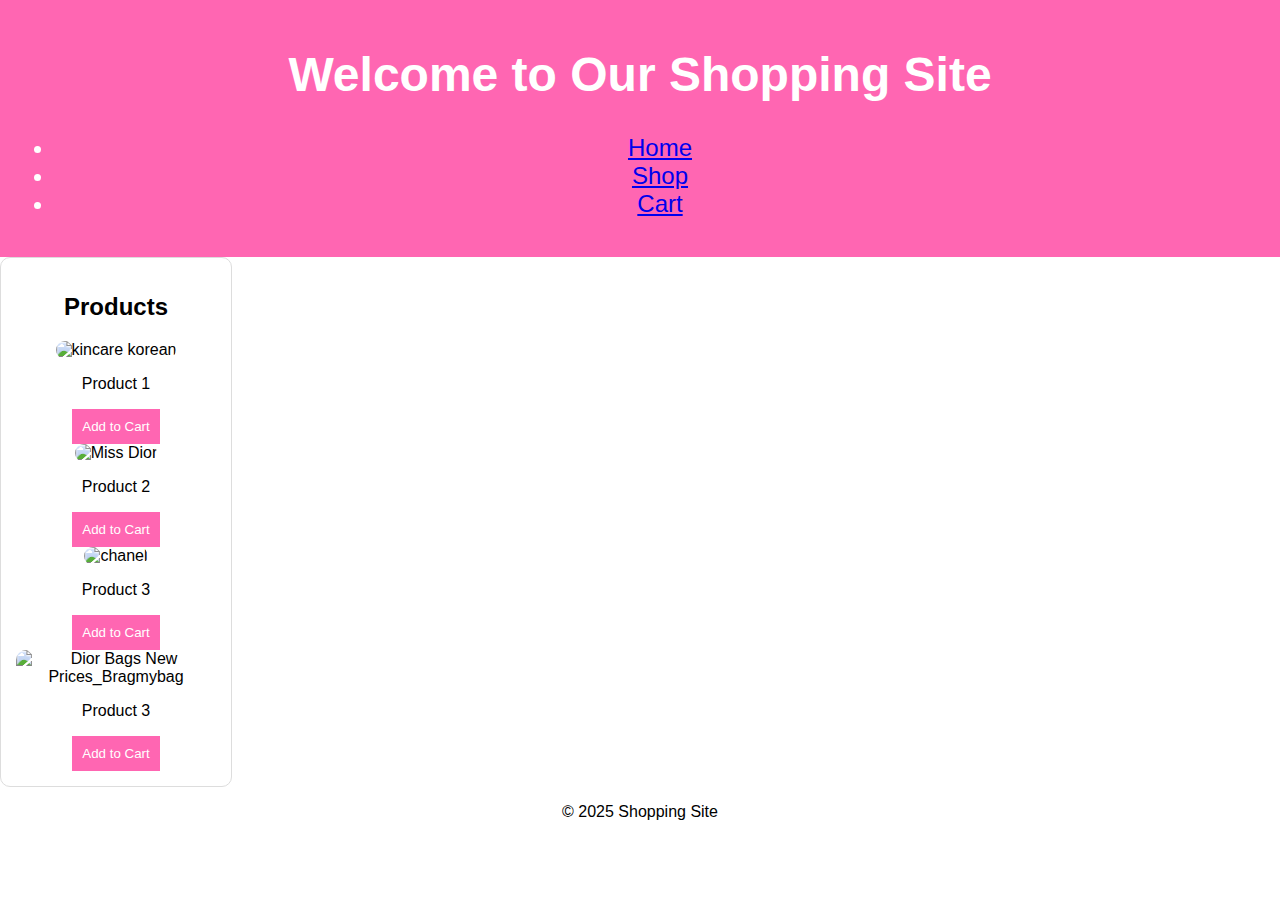
==== index.html @ 3604b5b5 "เพิ่มสินค้า" ====
<!DOCTYPE html>
<html lang="en">
<head>
    <meta charset="UTF-8">
    <meta name="viewport" content="width=device-width, initial-scale=1.0">
    <title>Shopping Site</title>
    <link rel="stylesheet" href="style.css">
</head>
<body>
    <header>
        <h1>Welcome to Our Shopping Site</h1>
        <nav>
            <ul>
                <li><a href="#">Home</a></li>
                <li><a href="#">Shop</a></li>
                <li><a href="#">Cart</a></li>
            </ul>
        </nav>
    </header>

    <main>
        <section class="product">
            <h2>Products</h2>
            <div class="product-list">
                <!-- Product 1 -->
                <div class="product-item">
                    <!-- แสดงรูปภาพของ Product 1 -->
                    <img src="c:\Users\nice_\Downloads\skincare korean.jpg" alt="kincare korean">
                    <p>Product 1</p>
                    <button class="add-to-cart">Add to Cart</button>
                </div>
                <div class="product-item">
                    <img src="C:\Users\nice_\Downloads\Miss Dior.jpg" alt="Miss Dior">
                    <p>Product 2</p>
                    <button class="add-to-cart">Add to Cart</button>
                </div>
                <div class="product-item">
                    <img src="C:\Users\nice_\Downloads\chanel.jpg" alt="chanel">
                    <p>Product 3</p>
                    <button class="add-to-cart">Add to Cart</button>
                </div>
                <div class="product-item">
                    <img src="C:\Users\nice_\Downloads\Dior Bags New Prices_Bragmybag.jpg" alt="Dior Bags New Prices_Bragmybag">
                    <p>Product 3</p>
                    <button class="add-to-cart">Add to Cart</button>
                </div>
        </section>
    </main>

    <footer>
        <p>&copy; 2025 Shopping Site</p>
    </footer>
    <script src="script.js"></script>
</body>
</html>
---- style.css ----
body {
    font-family: Arial, sans-serif;
    margin: 0;
    padding: 0;
    text-align: center;
}

header {
    background: #ff66b2;
    color: white;
    padding: 15px;
    font-size: 24px;
}

.cart {
    position: fixed;
    top: 10px;
    right: 20px;
    font-size: 18px;
    background: #ff66b2; /* เพิ่มพื้นหลังให้มองเห็นชัดขึ้น */
    color: white; /* เปลี่ยนสีตัวอักษรเป็นขาว */
    padding: 10px; /* เพิ่มระยะห่างขอบด้านใน */
    border-radius: 5px; /* ทำขอบมน */
}

.products {
    display: flex;
    flex-direction: row ;
    flex-wrap: wrap;
    justify-content: center;
    gap: 20px;
    margin-top: 20px;
}

.product {
    width: 200px;
    border: 1px solid #ddd;
    padding: 15px;
    border-radius: 10px;
    text-align: center;
}

.product img {
    width: 100%;
    border-radius: 10px;
}

button {
    background: #ff66b2;
    color: white;
    border: none;
    padding: 10px;
    cursor: pointer;
}

button:hover {
    background: #ff3385;
}
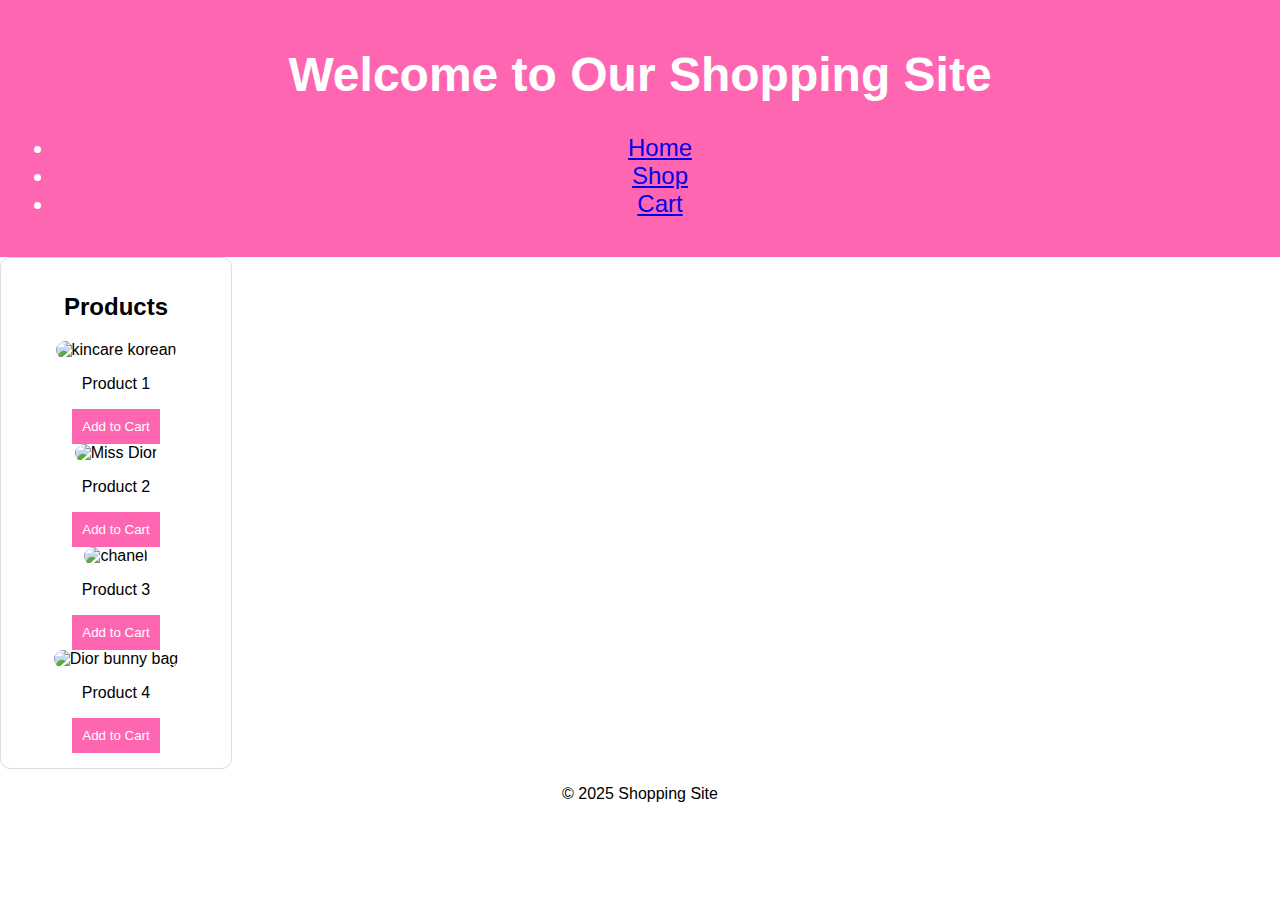
==== commit 7c408bd2: "Update index.html" ====
--- a/index.html
+++ b/index.html
@@ -40,8 +40,8 @@
                     <button class="add-to-cart">Add to Cart</button>
                 </div>
                 <div class="product-item">
-                    <img src="C:\Users\nice_\Downloads\Dior Bags New Prices_Bragmybag.jpg" alt="Dior Bags New Prices_Bragmybag">
-                    <p>Product 3</p>
+                    <img src="C:\Users\nice_\Downloads\Dior bunny bag.jpg" alt="Dior bunny bag">
+                    <p>Product 4</p>
                     <button class="add-to-cart">Add to Cart</button>
                 </div>
         </section>
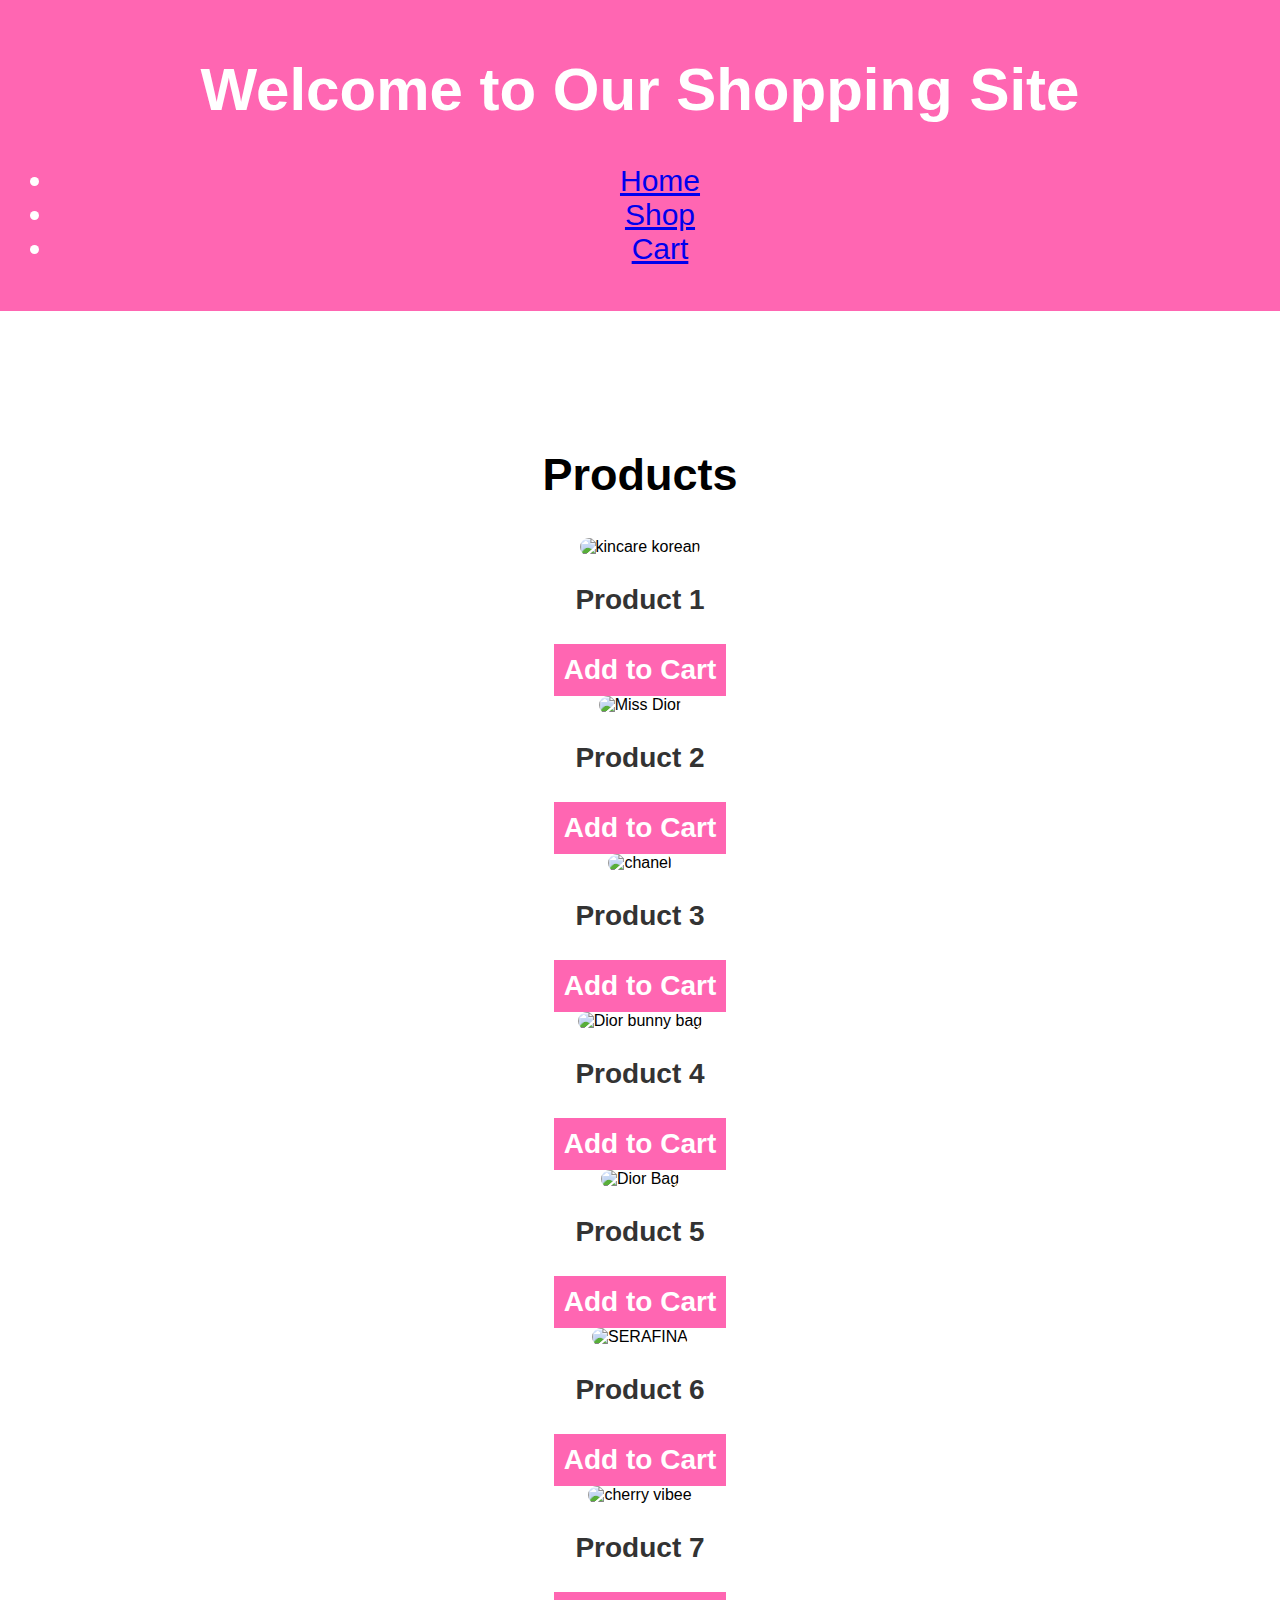
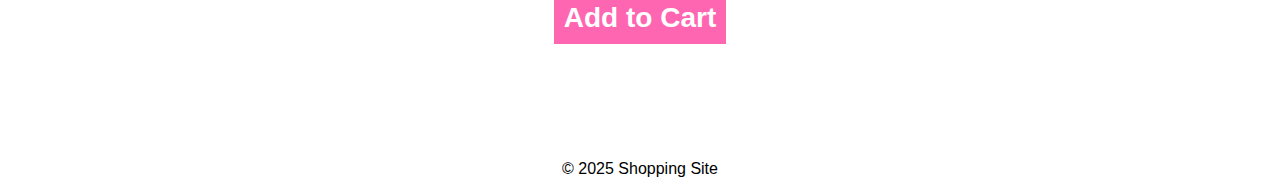
==== commit ca8680b2: "เพิ่มรูปและปรับองค์ประกอบต่างๆ" ====
--- a/index.html
+++ b/index.html
@@ -44,6 +44,21 @@
                     <p>Product 4</p>
                     <button class="add-to-cart">Add to Cart</button>
                 </div>
+                <div class="product-item">
+                    <img src="C:\Users\nice_\Downloads\Dior Bag.jpg" alt="Dior Bag">
+                    <p>Product 5</p>
+                    <button class="add-to-cart">Add to Cart</button>
+                </div>
+                <div class="product-item">
+                    <img src="C:\Users\nice_\Downloads\SERAFINA.jpg" alt="SERAFINA">
+                    <p>Product 6</p>
+                    <button class="add-to-cart">Add to Cart</button>
+                </div>
+                <div class="product-item">
+                    <img src="C:\Users\nice_\Downloads\cherry vibee.jpg" alt="cherry vibee">
+                    <p>Product 7</p>
+                    <button class="add-to-cart">Add to Cart</button>
+                </div>
         </section>
     </main>
 
--- a/style.css
+++ b/style.css
@@ -9,35 +9,28 @@
     background: #ff66b2;
     color: white;
     padding: 15px;
-    font-size: 24px;
+    font-size: 30px;
 }
 
 .cart {
-    position: fixed;
+    position: absolute;
     top: 10px;
-    right: 20px;
-    font-size: 18px;
-    background: #ff66b2; /* เพิ่มพื้นหลังให้มองเห็นชัดขึ้น */
-    color: white; /* เปลี่ยนสีตัวอักษรเป็นขาว */
-    padding: 10px; /* เพิ่มระยะห่างขอบด้านใน */
-    border-radius: 5px; /* ทำขอบมน */
+    right: 50px;
+    font-size: 100px;
 }
 
 .products {
     display: flex;
-    flex-direction: row ;
-    flex-wrap: wrap;
     justify-content: center;
-    gap: 20px;
-    margin-top: 20px;
+    align-items: center;
+    flex-direction: column;
+    min-height: 100vh;
 }
 
 .product {
-    width: 200px;
-    border: 1px solid #ddd;
-    padding: 15px;
+    padding: 100px;
     border-radius: 10px;
-    text-align: center;
+    max-width: 1500px;
 }
 
 .product img {
@@ -55,4 +48,33 @@
 
 button:hover {
     background: #ff3385;
-}+}
+
+h2 {
+    font-size: 24px; 
+    font-weight: bold; 
+}
+
+.product h2 {
+    font-size: 45px; 
+    font-family: 'Arial', sans-serif; 
+    font-weight: bold; 
+}
+.product-item p {
+    font-size: 28px;
+    font-weight: bold; 
+    color: #333; 
+    font-family: 'Arial', sans-serif;
+
+}
+
+.add-to-cart {
+    font-size: 28px; 
+    font-weight: bold; 
+}
+
+
+
+
+
+
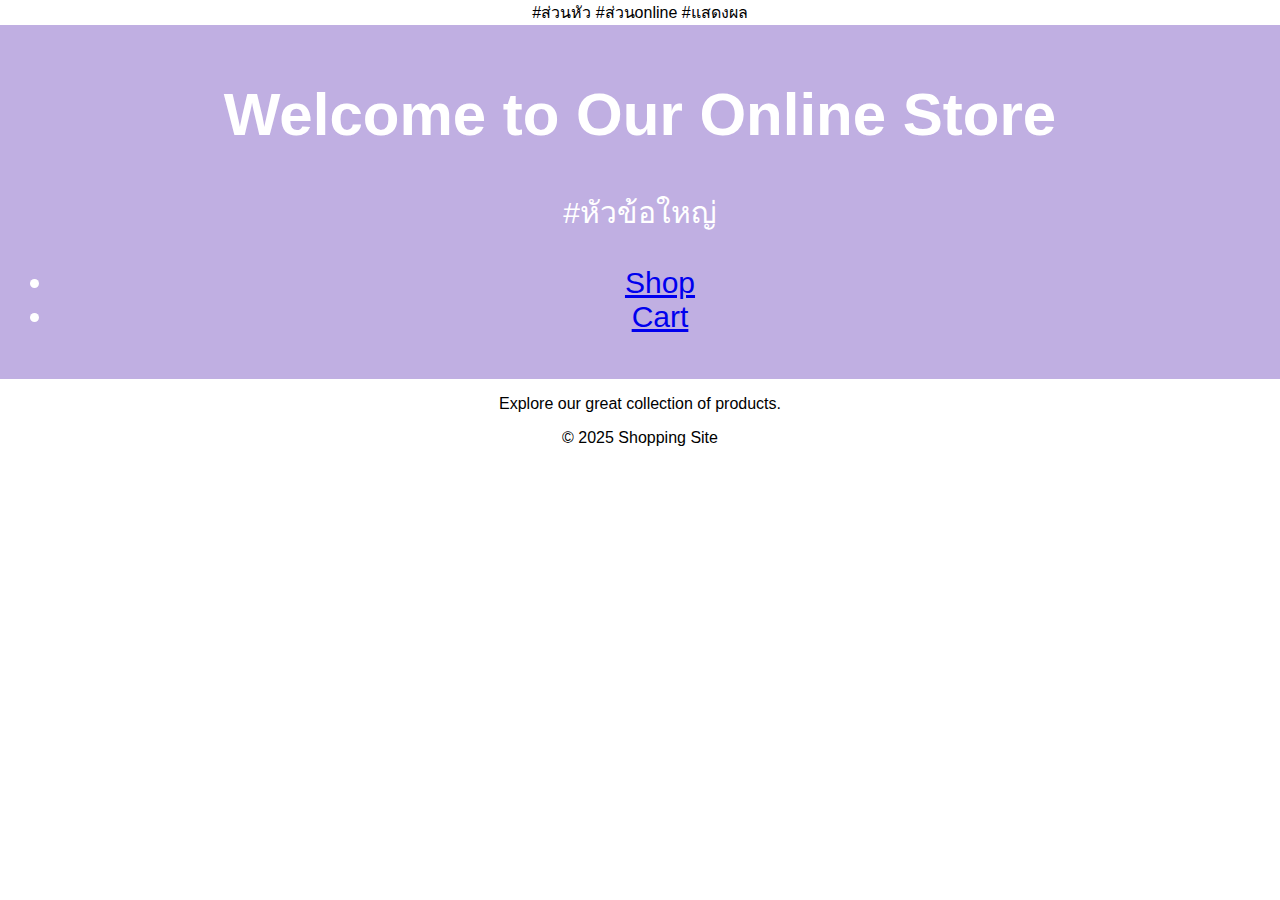
==== commit 7beb3e34: "Update index.html" ====
--- a/index.html
+++ b/index.html
@@ -1,70 +1,32 @@
+<!-- index.html -->
 <!DOCTYPE html>
 <html lang="en">
-<head>
+
+<head> #ส่วนหัว
     <meta charset="UTF-8">
     <meta name="viewport" content="width=device-width, initial-scale=1.0">
-    <title>Shopping Site</title>
+    <title>Shopping Site - Home</title>
     <link rel="stylesheet" href="style.css">
 </head>
-<body>
+#ส่วนonline
+
+<body> #แสดงผล
     <header>
-        <h1>Welcome to Our Shopping Site</h1>
+        <h1>Welcome to Our Online Store</h1> #หัวข้อใหญ่
         <nav>
             <ul>
-                <li><a href="#">Home</a></li>
-                <li><a href="#">Shop</a></li>
-                <li><a href="#">Cart</a></li>
+                <li><a href="shop.html">Shop</a></li>
+                <li><a href="cart.html">Cart</a></li>
             </ul>
         </nav>
     </header>
 
     <main>
-        <section class="product">
-            <h2>Products</h2>
-            <div class="product-list">
-                <!-- Product 1 -->
-                <div class="product-item">
-                    <!-- แสดงรูปภาพของ Product 1 -->
-                    <img src="c:\Users\nice_\Downloads\skincare korean.jpg" alt="kincare korean">
-                    <p>Product 1</p>
-                    <button class="add-to-cart">Add to Cart</button>
-                </div>
-                <div class="product-item">
-                    <img src="C:\Users\nice_\Downloads\Miss Dior.jpg" alt="Miss Dior">
-                    <p>Product 2</p>
-                    <button class="add-to-cart">Add to Cart</button>
-                </div>
-                <div class="product-item">
-                    <img src="C:\Users\nice_\Downloads\chanel.jpg" alt="chanel">
-                    <p>Product 3</p>
-                    <button class="add-to-cart">Add to Cart</button>
-                </div>
-                <div class="product-item">
-                    <img src="C:\Users\nice_\Downloads\Dior bunny bag.jpg" alt="Dior bunny bag">
-                    <p>Product 4</p>
-                    <button class="add-to-cart">Add to Cart</button>
-                </div>
-                <div class="product-item">
-                    <img src="C:\Users\nice_\Downloads\Dior Bag.jpg" alt="Dior Bag">
-                    <p>Product 5</p>
-                    <button class="add-to-cart">Add to Cart</button>
-                </div>
-                <div class="product-item">
-                    <img src="C:\Users\nice_\Downloads\SERAFINA.jpg" alt="SERAFINA">
-                    <p>Product 6</p>
-                    <button class="add-to-cart">Add to Cart</button>
-                </div>
-                <div class="product-item">
-                    <img src="C:\Users\nice_\Downloads\cherry vibee.jpg" alt="cherry vibee">
-                    <p>Product 7</p>
-                    <button class="add-to-cart">Add to Cart</button>
-                </div>
-        </section>
+        <p>Explore our great collection of products.</p>
     </main>
 
     <footer>
         <p>&copy; 2025 Shopping Site</p>
     </footer>
-    <script src="script.js"></script>
 </body>
 </html>
--- a/style.css
+++ b/style.css
@@ -6,7 +6,7 @@
 }
 
 header {
-    background: #ff66b2;
+    background: #C0AFE2;
     color: white;
     padding: 15px;
     font-size: 30px;
@@ -34,12 +34,12 @@
 }
 
 .product img {
-    width: 100%;
+    width: 50%;
     border-radius: 10px;
 }
 
 button {
-    background: #ff66b2;
+    background: #9379C2;
     color: white;
     border: none;
     padding: 10px;
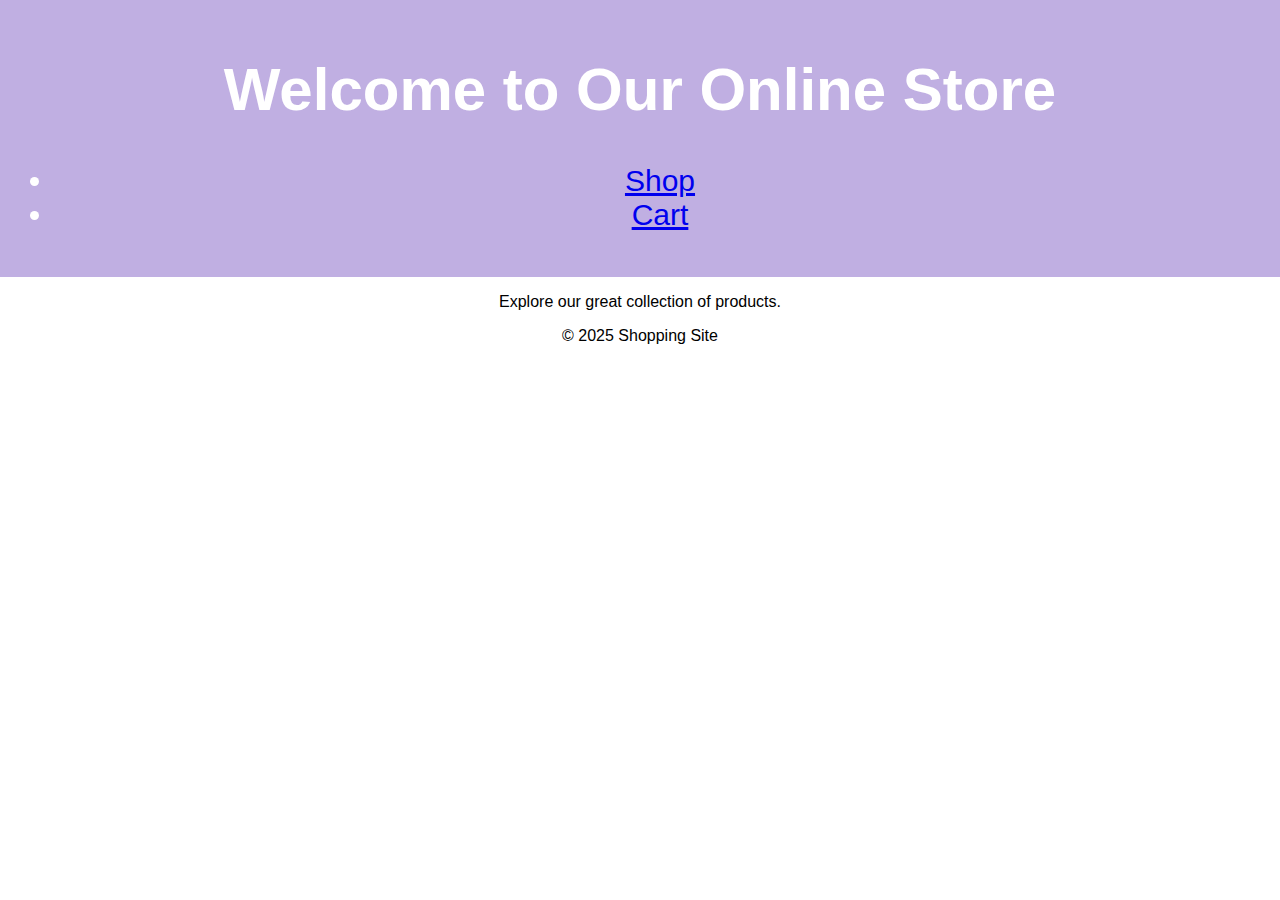
==== commit f4072849: "Update index.html" ====
--- a/index.html
+++ b/index.html
@@ -2,17 +2,16 @@
 <!DOCTYPE html>
 <html lang="en">
 
-<head> #ส่วนหัว
+<head>
     <meta charset="UTF-8">
     <meta name="viewport" content="width=device-width, initial-scale=1.0">
     <title>Shopping Site - Home</title>
     <link rel="stylesheet" href="style.css">
 </head>
-#ส่วนonline
 
-<body> #แสดงผล
+<body>
     <header>
-        <h1>Welcome to Our Online Store</h1> #หัวข้อใหญ่
+        <h1>Welcome to Our Online Store</h1>
         <nav>
             <ul>
                 <li><a href="shop.html">Shop</a></li>
--- a/style.css
+++ b/style.css
@@ -47,7 +47,7 @@
 }
 
 button:hover {
-    background: #ff3385;
+    background: #eb7ee2;
 }
 
 h2 {
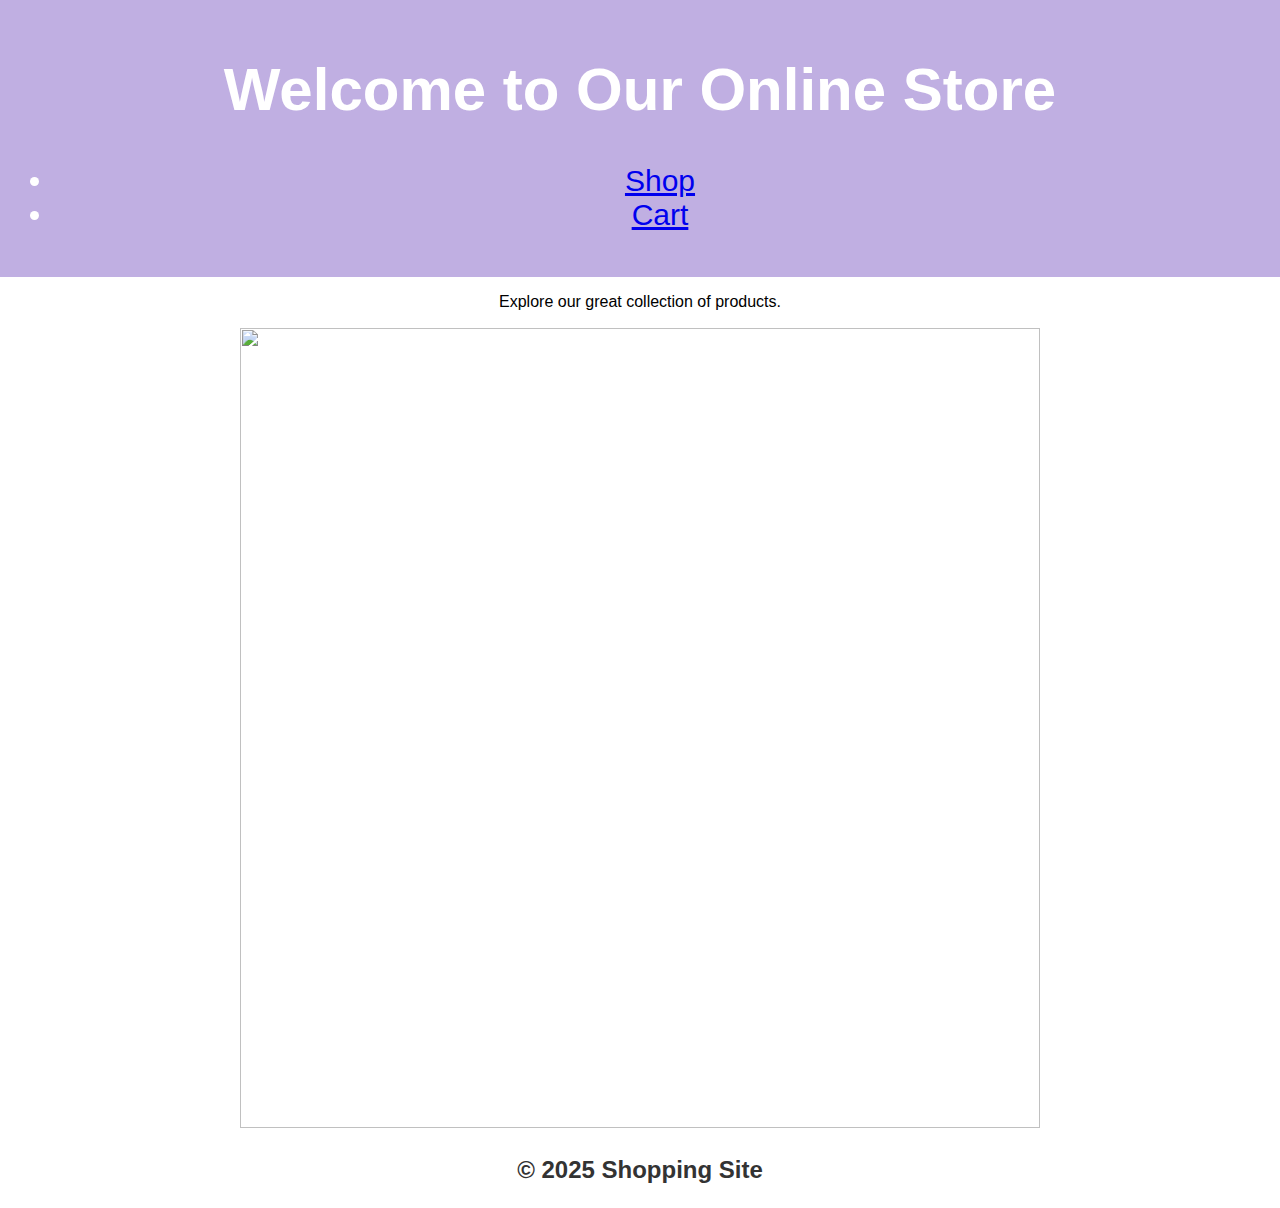
==== commit 0f733252: "Update index.html" ====
--- a/index.html
+++ b/index.html
@@ -23,7 +23,12 @@
     <main>
         <p>Explore our great collection of products.</p>
     </main>
-
+    <main>
+        <h2></h2>
+        <div class="product-list">
+            <!-- Product 1 -->
+            <div class="product-item">
+                <img src="https://down-th.img.susercontent.com/file/th-11134207-7r98r-lvdm5y6kjyd6d2.jpg"width="800" height="800">
     <footer>
         <p>&copy; 2025 Shopping Site</p>
     </footer>
--- a/style.css
+++ b/style.css
@@ -13,7 +13,7 @@
 }
 
 .cart {
-    position: absolute;
+    position: fixed;
     top: 10px;
     right: 50px;
     font-size: 100px;
@@ -25,25 +25,24 @@
     align-items: center;
     flex-direction: column;
     min-height: 100vh;
+    gap: 25px; /* เพิ่มระยะห่างระหว่างสินค้า */
 }
 
 .product {
-    padding: 100px;
+    padding: 40px;
     border-radius: 10px;
-    max-width: 1500px;
-}
-
-.product img {
-    width: 50%;
-    border-radius: 10px;
+    max-width: 1200px; /* จำกัดขนาดสูงสุด */
+    margin: 0 15px; /* เพิ่ม margin ซ้ายขวา */
+    box-sizing: border-box; /* รวม padding เข้ากับขนาด */
 }
 
 button {
     background: #9379C2;
-    color: white;
+    color: rgb(255, 255, 255);
     border: none;
     padding: 10px;
     cursor: pointer;
+    border-radius: 20px; /* เพิ่มมุมโค้งให้ปุ่ม */
 }
 
 button:hover {
@@ -51,26 +50,26 @@
 }
 
 h2 {
-    font-size: 24px; 
-    font-weight: bold; 
+    font-size: 20px;
+    font-weight: bold;
 }
 
 .product h2 {
-    font-size: 45px; 
-    font-family: 'Arial', sans-serif; 
-    font-weight: bold; 
+    font-size: 45px;
+    font-family: 'Arial', sans-serif;
+    font-weight: bold;
 }
+
 .product-item p {
-    font-size: 28px;
-    font-weight: bold; 
-    color: #333; 
+    font-size: 24px; /* ขนาดเล็กลงนิดหน่อย */
+    font-weight: bold;
+    color: #333;
     font-family: 'Arial', sans-serif;
-
 }
 
 .add-to-cart {
-    font-size: 28px; 
-    font-weight: bold; 
+    font-size: 20px;
+    font-weight: bold;
 }
 
 
@@ -78,3 +77,4 @@
 
 
 
+
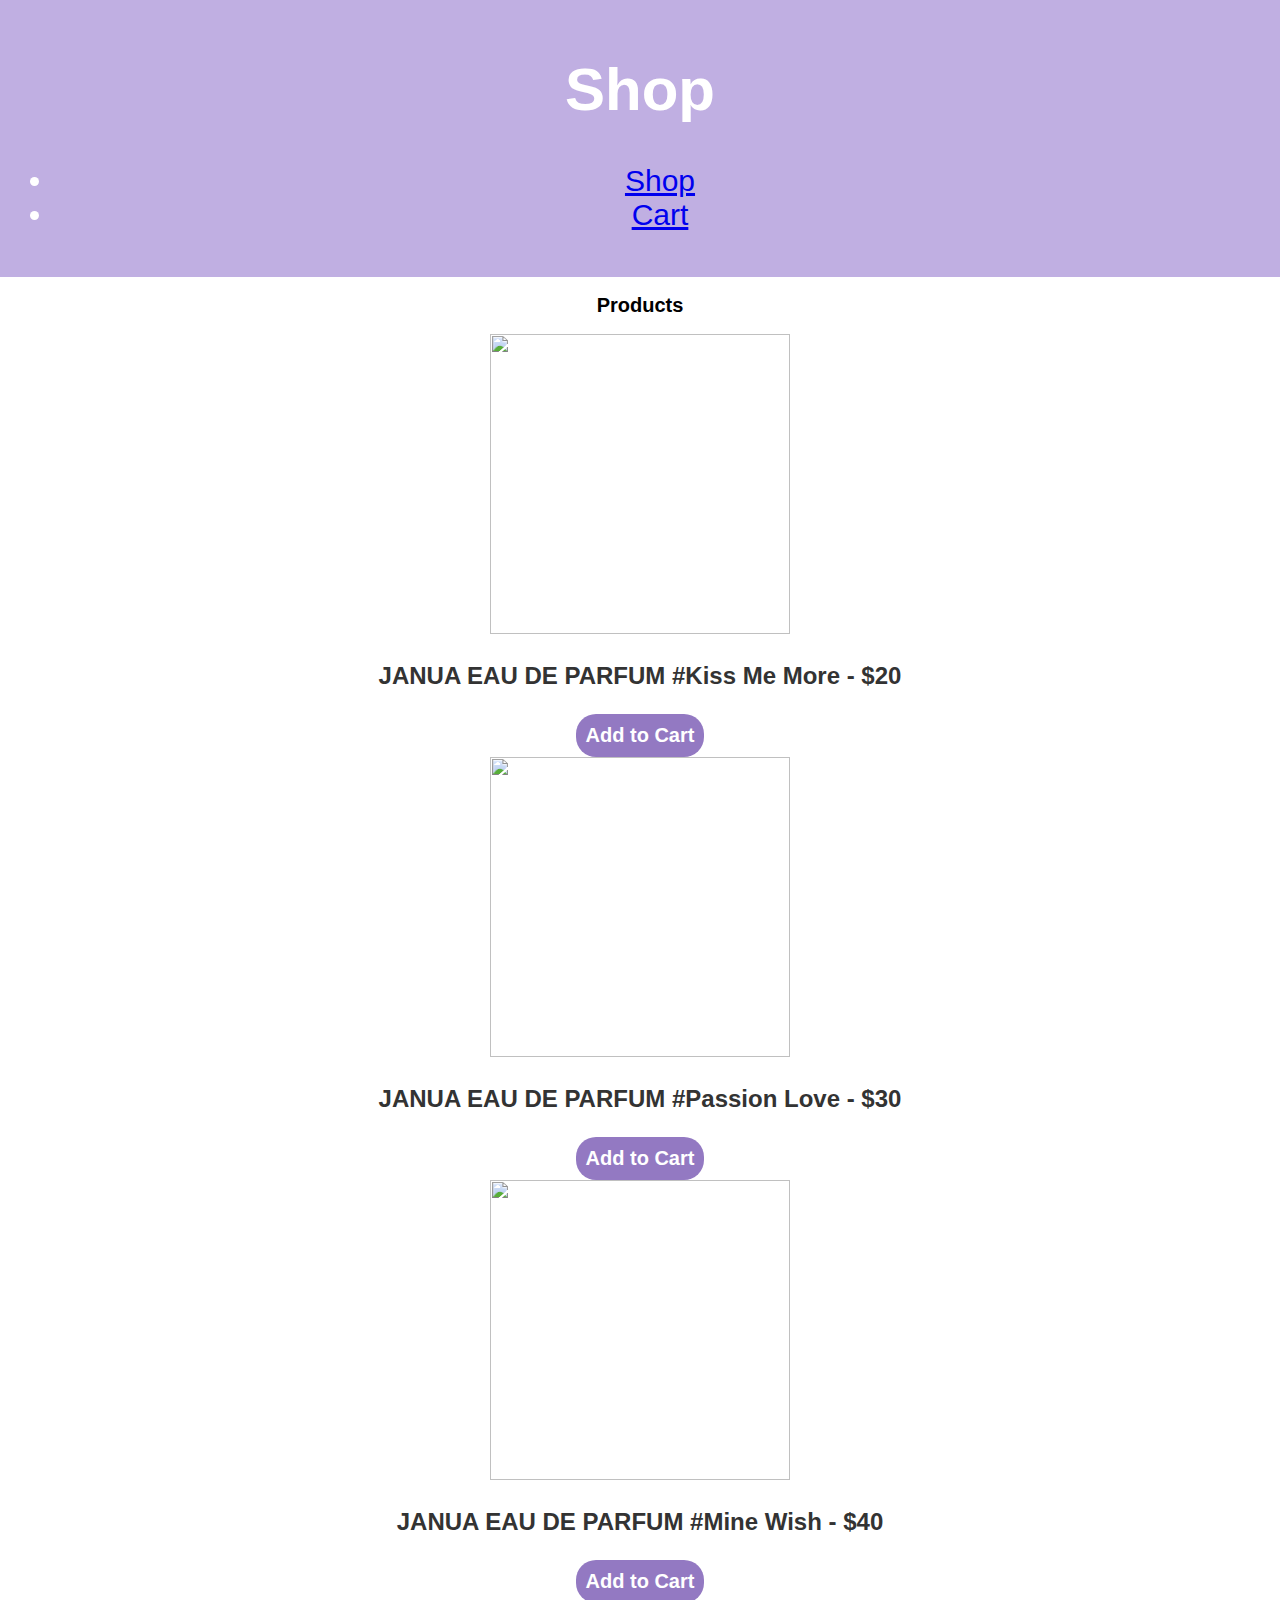
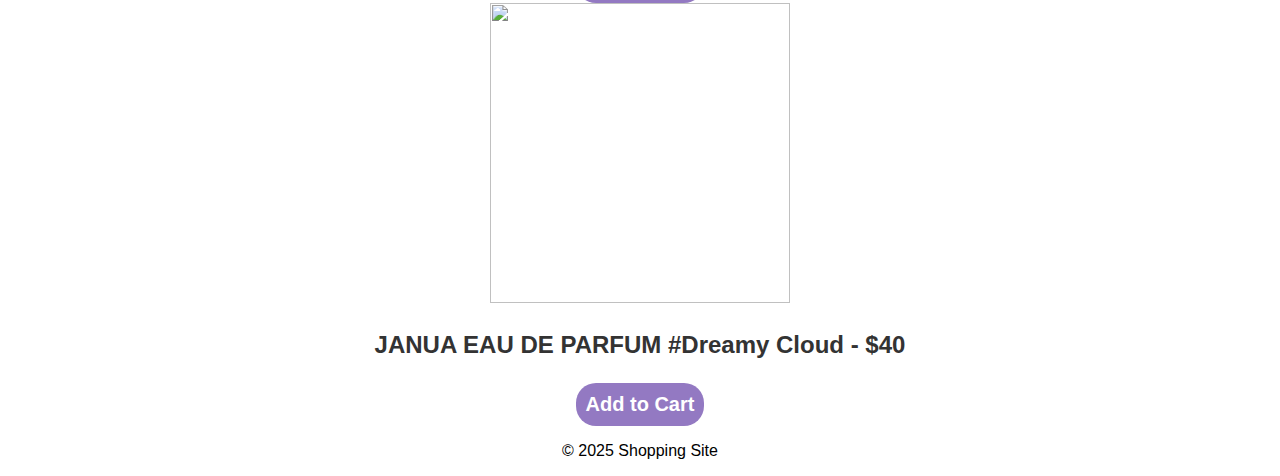
==== commit 8816422e: "Update index.html" ====
--- a/index.html
+++ b/index.html
@@ -1,36 +1,63 @@
-<!-- index.html -->
 <!DOCTYPE html>
 <html lang="en">
-
 <head>
     <meta charset="UTF-8">
     <meta name="viewport" content="width=device-width, initial-scale=1.0">
-    <title>Shopping Site - Home</title>
+    <title>Shop</title>
     <link rel="stylesheet" href="style.css">
 </head>
-
 <body>
     <header>
-        <h1>Welcome to Our Online Store</h1>
+        <h1>Shop</h1>
         <nav>
             <ul>
-                <li><a href="shop.html">Shop</a></li>
+                <li><a href="index.html">Shop</a></li>
                 <li><a href="cart.html">Cart</a></li>
             </ul>
         </nav>
     </header>
 
     <main>
-        <p>Explore our great collection of products.</p>
-    </main>
-    <main>
-        <h2></h2>
+        <h2>Products</h2>
         <div class="product-list">
             <!-- Product 1 -->
             <div class="product-item">
-                <img src="https://down-th.img.susercontent.com/file/th-11134207-7r98r-lvdm5y6kjyd6d2.jpg"width="800" height="800">
+                <img src="https://s2.konvy.com/static/team/2024/1104/2024110414543944459.jpg" width="300" height="300">
+                <p>JANUA EAU DE PARFUM #Kiss Me More - $20</p>
+                <button class="add-to-cart" onclick="addToCart('JANUA EAU DE PARFUM #Kiss Me More', 20)">Add to Cart</button>
+            </div>
+            <!-- Product 2 -->
+            <div class="product-item">
+                <img src="https://down-th.img.susercontent.com/file/th-11134207-7r98t-lvsohzlwb8aif5.webp" width="300" height="300">
+                <p>JANUA EAU DE PARFUM #Passion Love - $30</p>
+                <button class="add-to-cart" onclick="addToCart('JANUA EAU DE PARFUM #Passion Love', 30)">Add to Cart</button>
+            </div>
+            <!-- Product 3 -->
+            <div class="product-item">
+                <img src="https://down-vn.img.susercontent.com/file/vn-11134207-7r98o-lx4a8lmqr1llc9" width="300" height="300">
+                <p>JANUA EAU DE PARFUM #Mine Wish - $40</p>
+                <button class="add-to-cart" onclick="addToCart('JANUA EAU DE PARFUM #Mine Wish', 40)">Add to Cart</button>
+            </div>
+            <!-- Product 4 -->
+            <div class="product-item">
+                <img src="https://down-th.img.susercontent.com/file/th-11134207-7r98q-lvsoogh7huu531" width="300" height="300">
+                <p>JANUA EAU DE PARFUM #Dreamy Cloud - $40</p>
+                <button class="add-to-cart" onclick="addToCart('JANUA EAU DE PARFUM #Dreamy Cloud', 40)">Add to Cart</button>
+            </div>
+        </div>
+    </main>
+
     <footer>
         <p>&copy; 2025 Shopping Site</p>
     </footer>
+
+    <script>
+        function addToCart(name, price) {
+            let cart = JSON.parse(localStorage.getItem('cart')) || [];
+            cart.push({ name, price });
+            localStorage.setItem('cart', JSON.stringify(cart));
+            alert(`${name} has been added to your cart.`);
+        }
+    </script>
 </body>
 </html>
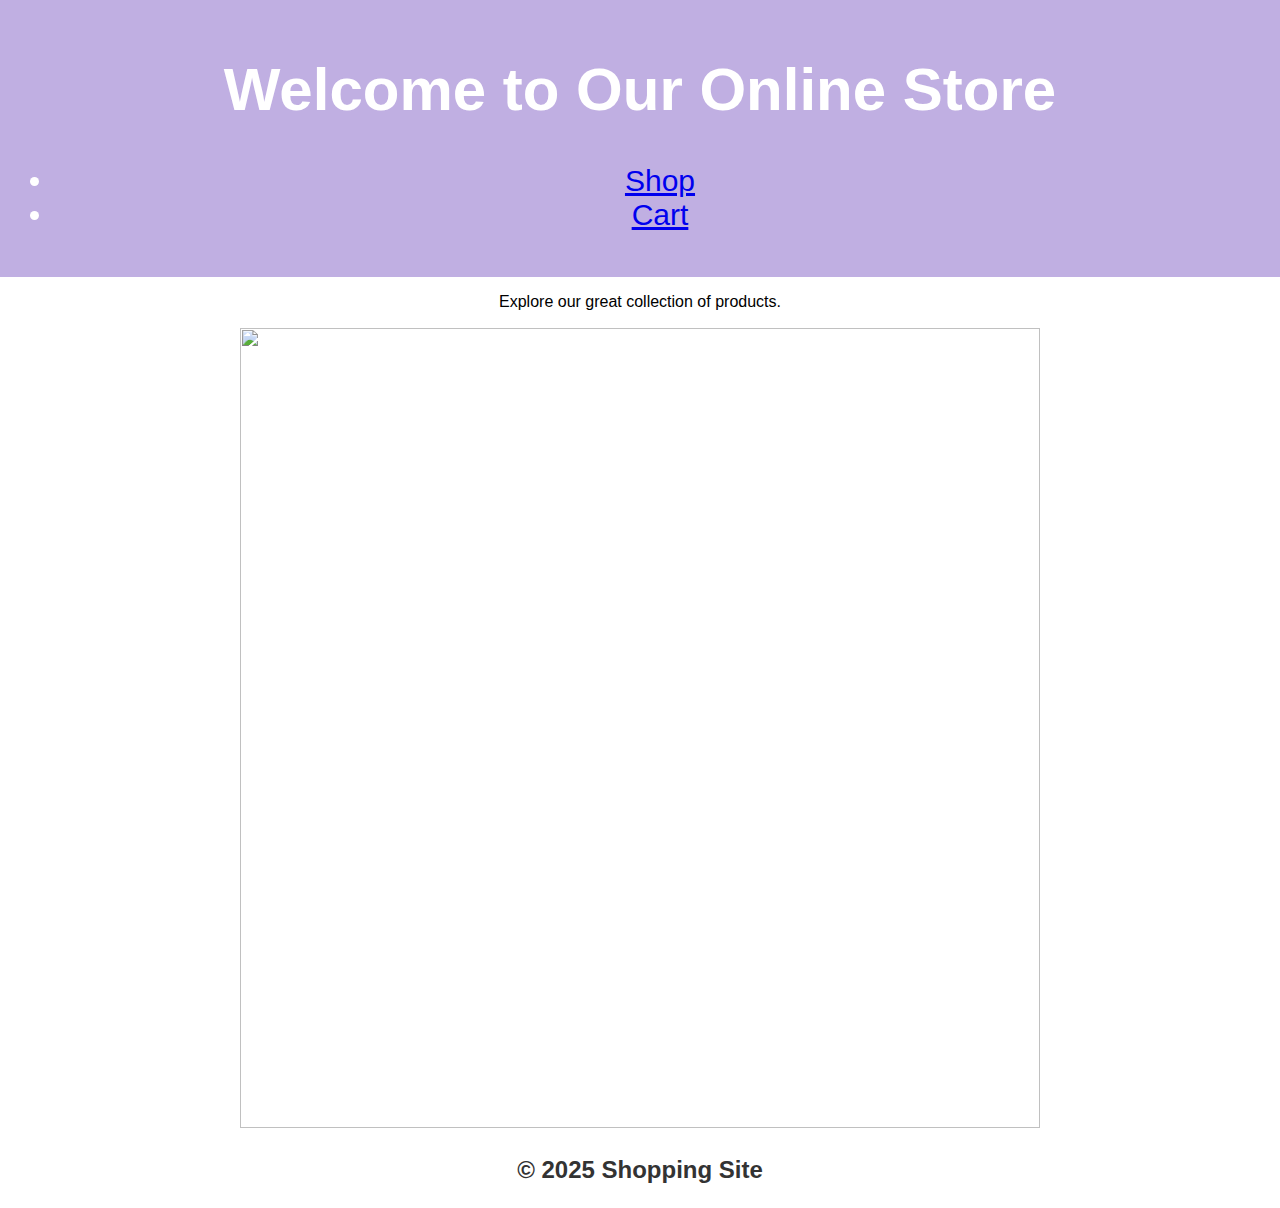
==== commit 63ccfa84: "Update index.html" ====
--- a/index.html
+++ b/index.html
@@ -1,63 +1,37 @@
+<!-- index.html -->
 <!DOCTYPE html>
 <html lang="en">
+
 <head>
     <meta charset="UTF-8">
     <meta name="viewport" content="width=device-width, initial-scale=1.0">
-    <title>Shop</title>
+    <title>Shopping Site - Home</title>
     <link rel="stylesheet" href="style.css">
+    
 </head>
+
 <body>
     <header>
-        <h1>Shop</h1>
+        <h1>Welcome to Our Online Store</h1>
         <nav>
             <ul>
-                <li><a href="index.html">Shop</a></li>
+                <li><a href="shop.html">Shop</a></li>
                 <li><a href="cart.html">Cart</a></li>
             </ul>
         </nav>
     </header>
 
     <main>
-        <h2>Products</h2>
+        <p>Explore our great collection of products.</p>
+    </main>
+    <main>
+        <h2></h2>
         <div class="product-list">
             <!-- Product 1 -->
             <div class="product-item">
-                <img src="https://s2.konvy.com/static/team/2024/1104/2024110414543944459.jpg" width="300" height="300">
-                <p>JANUA EAU DE PARFUM #Kiss Me More - $20</p>
-                <button class="add-to-cart" onclick="addToCart('JANUA EAU DE PARFUM #Kiss Me More', 20)">Add to Cart</button>
-            </div>
-            <!-- Product 2 -->
-            <div class="product-item">
-                <img src="https://down-th.img.susercontent.com/file/th-11134207-7r98t-lvsohzlwb8aif5.webp" width="300" height="300">
-                <p>JANUA EAU DE PARFUM #Passion Love - $30</p>
-                <button class="add-to-cart" onclick="addToCart('JANUA EAU DE PARFUM #Passion Love', 30)">Add to Cart</button>
-            </div>
-            <!-- Product 3 -->
-            <div class="product-item">
-                <img src="https://down-vn.img.susercontent.com/file/vn-11134207-7r98o-lx4a8lmqr1llc9" width="300" height="300">
-                <p>JANUA EAU DE PARFUM #Mine Wish - $40</p>
-                <button class="add-to-cart" onclick="addToCart('JANUA EAU DE PARFUM #Mine Wish', 40)">Add to Cart</button>
-            </div>
-            <!-- Product 4 -->
-            <div class="product-item">
-                <img src="https://down-th.img.susercontent.com/file/th-11134207-7r98q-lvsoogh7huu531" width="300" height="300">
-                <p>JANUA EAU DE PARFUM #Dreamy Cloud - $40</p>
-                <button class="add-to-cart" onclick="addToCart('JANUA EAU DE PARFUM #Dreamy Cloud', 40)">Add to Cart</button>
-            </div>
-        </div>
-    </main>
-
+                <img src="https://down-th.img.susercontent.com/file/th-11134207-7r98r-lvdm5y6kjyd6d2.jpg"width="800" height="800">
     <footer>
         <p>&copy; 2025 Shopping Site</p>
     </footer>
-
-    <script>
-        function addToCart(name, price) {
-            let cart = JSON.parse(localStorage.getItem('cart')) || [];
-            cart.push({ name, price });
-            localStorage.setItem('cart', JSON.stringify(cart));
-            alert(`${name} has been added to your cart.`);
-        }
-    </script>
 </body>
 </html>
